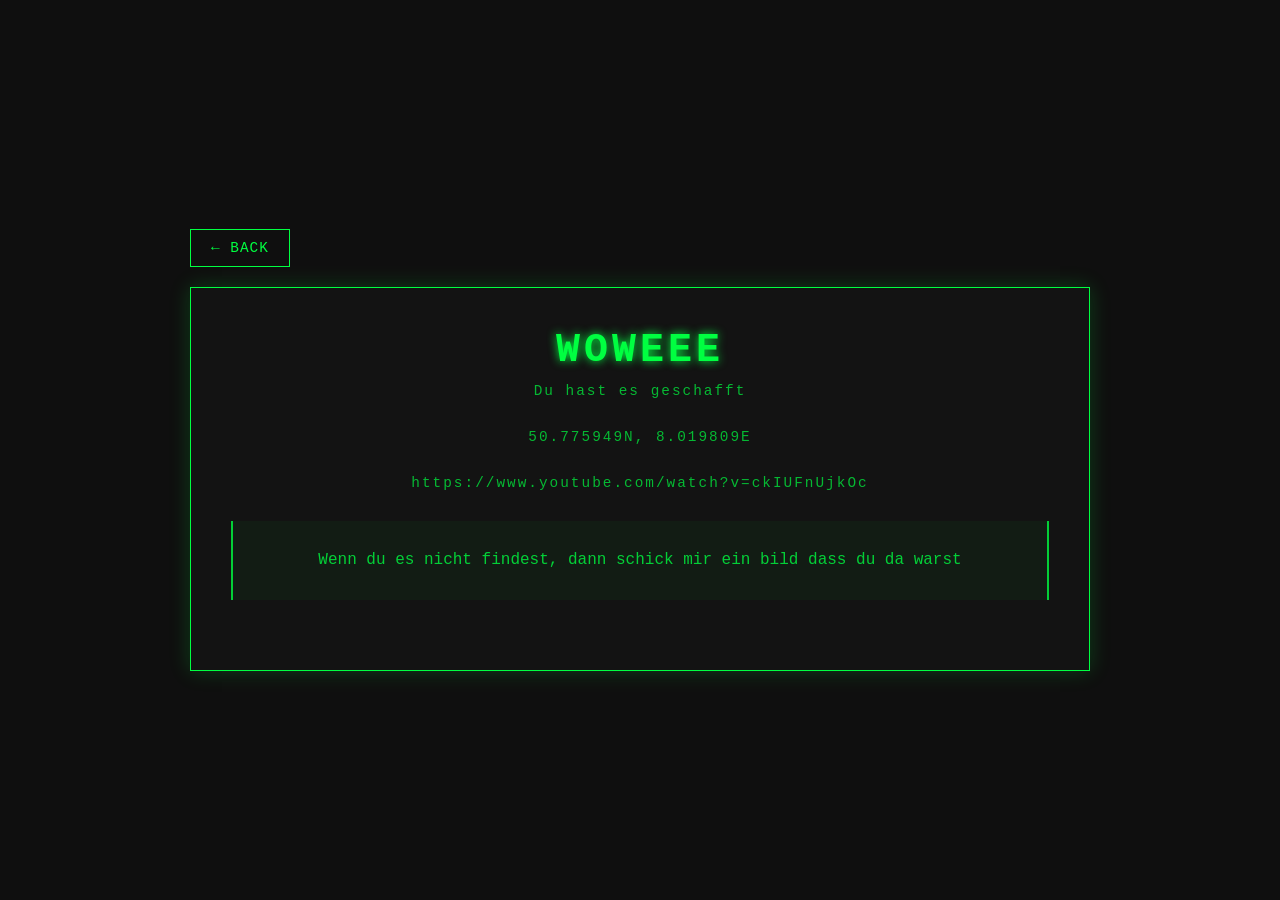
==== chellterra.html @ ba34d82f "Rename Chellterra.html to chellterra.html" ====
<!DOCTYPE html>
<html lang="de">
<head>
    <meta charset="UTF-8">
    <meta name="viewport" content="width=device-width, initial-scale=1.0">
    <title>Shadow - Geheimnis enthüllt</title>
    <link rel="stylesheet" href="secret-styles.css">
</head>
<body>
    <div class="secret-container">
        <a href="index.html" class="back-btn">← BACK</a>
        
        <div class="secret-box">
            <h1 class="secret-title" data-text="SHADOW">Woweee</h1>
            <p class="secret-subtitle">Du hast es geschafft</p>
            <p class="secret-subtitle">50.775949N, 8.019809E</p>
            <p class="secret-subtitle">https://www.youtube.com/watch?v=ckIUFnUjkOc</p>
                <div class="secret-message">
                <p>Wenn du es nicht findest, dann schick mir ein bild dass du da warst </p>            </div>
            
            
        </div>
    </div>
</body>
</html>
---- secret-styles.css ----
* {
    margin: 0;
    padding: 0;
    box-sizing: border-box;
}

body {
    font-family: 'Courier New', 'Consolas', monospace;
    background: #0f0f0f;
    color: #00ff41;
    min-height: 100vh;
    display: flex;
    justify-content: center;
    align-items: center;
    padding: 20px;
}

.secret-container {
    max-width: 900px;
    width: 100%;
    position: relative;
}

.back-btn {
    display: inline-block;
    margin-bottom: 20px;
    color: #00ff41;
    text-decoration: none;
    font-size: 0.9rem;
    padding: 10px 20px;
    border: 1px solid #00ff41;
    border-radius: 0;
    transition: all 0.3s ease;
    background: transparent;
    text-transform: uppercase;
    letter-spacing: 1px;
}

.back-btn:hover {
    background: rgba(0, 255, 65, 0.1);
    box-shadow: 0 0 10px rgba(0, 255, 65, 0.3);
    transform: translateX(-5px);
}

.secret-box {
    background: rgba(20, 20, 20, 0.95);
    border: 1px solid #00ff41;
    border-radius: 0;
    padding: 40px;
    box-shadow: 0 0 20px rgba(0, 255, 65, 0.2);
    animation: reveal 1s ease-out;
}

@keyframes reveal {
    from {
        opacity: 0;
        transform: scale(0.9);
    }
    to {
        opacity: 1;
        transform: scale(1);
    }
}

.secret-title {
    font-size: 2.5rem;
    text-align: center;
    margin-bottom: 10px;
    position: relative;
    color: #00ff41;
    text-shadow: 0 0 10px #00ff41;
    font-family: 'Courier New', monospace;
    letter-spacing: 4px;
    text-transform: uppercase;
}


.secret-subtitle {
    text-align: center;
    font-size: 0.9rem;
    color: #00ff41;
    margin-bottom: 30px;
    letter-spacing: 2px;
    opacity: 0.7;
}

.image-container {
    position: relative;
    width: 100%;
    max-width: 100%;
    margin: 30px 0;
    border-radius: 0;
    overflow: hidden;
    border: 1px solid #00ff41;
    box-shadow: 0 0 15px rgba(0, 255, 65, 0.2);
}

.secret-image {
    width: 100%;
    height: auto;
    display: block;
    filter: brightness(0.6) contrast(1.2) grayscale(0.3);
    transition: all 0.5s ease;
}

.secret-image:hover {
    filter: brightness(0.7) contrast(1.15) grayscale(0.2);
    transform: scale(1.05);
}

.image-overlay {
    position: absolute;
    top: 0;
    left: 0;
    width: 100%;
    height: 100%;
    background: linear-gradient(
        135deg,
        rgba(0, 255, 65, 0.05) 0%,
        transparent 50%,
        rgba(0, 255, 65, 0.05) 100%
    );
    pointer-events: none;
}

.secret-message {
    text-align: center;
    font-size: 1rem;
    line-height: 1.8;
    margin: 30px 0;
    padding: 20px;
    background: rgba(0, 255, 65, 0.05);
    border-left: 2px solid #00ff41;
    border-right: 2px solid #00ff41;
    color: #00ff41;
    opacity: 0.8;
}

.secret-message p {
    margin: 5px 0;
}

.code-display {
    display: flex;
    justify-content: center;
    align-items: center;
    gap: 15px;
    margin-top: 30px;
    padding: 20px;
    background: rgba(0, 255, 65, 0.05);
    border-radius: 0;
    border: 1px solid #00ff41;
}

.code-label {
    color: #00ff41;
    font-size: 0.85rem;
    opacity: 0.7;
    text-transform: uppercase;
    letter-spacing: 1px;
}

.code-value {
    font-size: 1.1rem;
    font-weight: normal;
    color: #00ff41;
    text-transform: uppercase;
    letter-spacing: 3px;
}

@media (max-width: 768px) {
    .secret-box {
        padding: 30px 20px;
    }
    
    .secret-title {
        font-size: 2rem;
    }
    
    .image-container {
        height: 250px;
    }
    
    .secret-message {
        font-size: 1rem;
    }
}
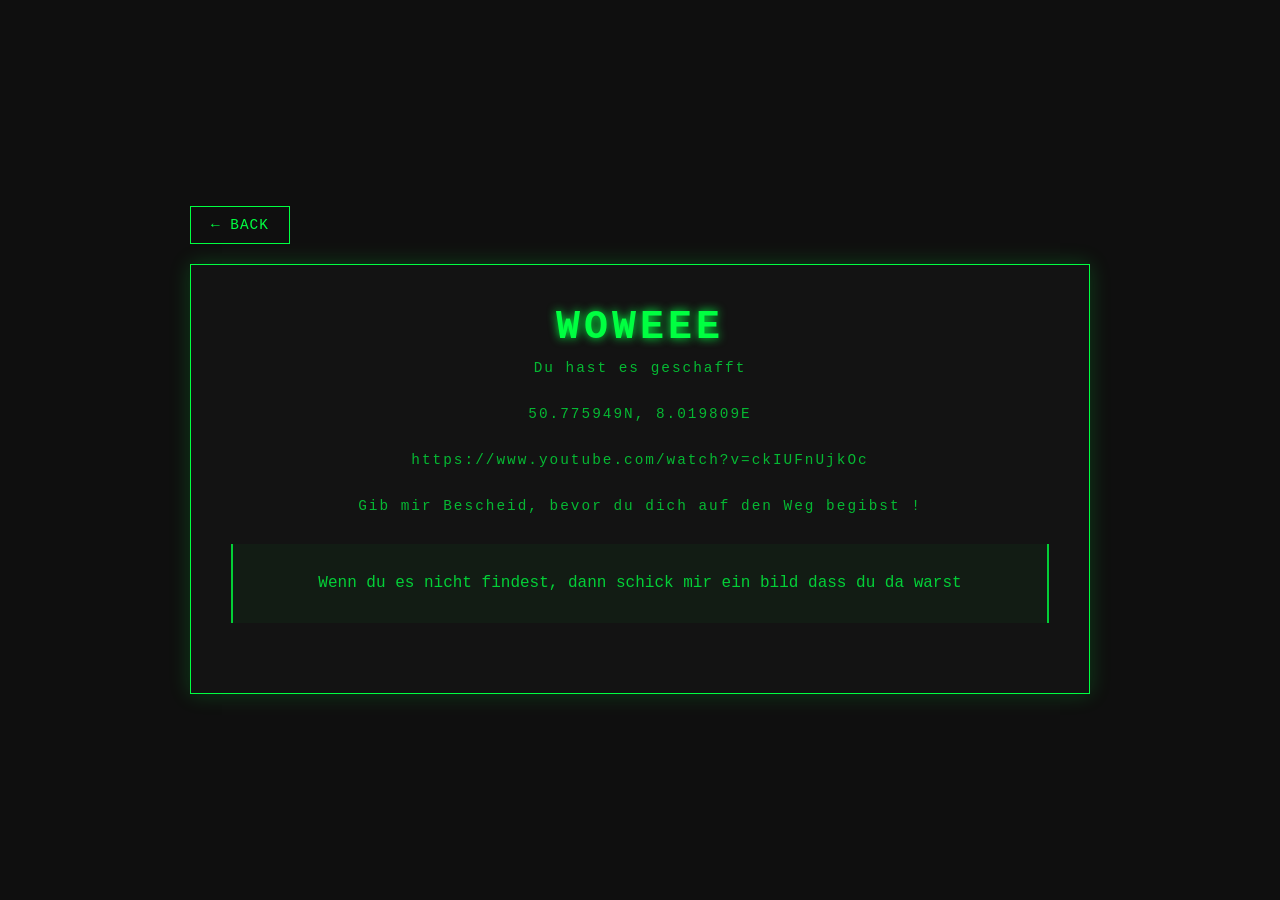
==== commit d54acff8: "Update chellterra.html" ====
--- a/chellterra.html
+++ b/chellterra.html
@@ -15,6 +15,8 @@
             <p class="secret-subtitle">Du hast es geschafft</p>
             <p class="secret-subtitle">50.775949N, 8.019809E</p>
             <p class="secret-subtitle">https://www.youtube.com/watch?v=ckIUFnUjkOc</p>
+
+            <p class="secret-subtitle">Gib mir Bescheid, bevor du dich auf den Weg begibst !</p>
                 <div class="secret-message">
                 <p>Wenn du es nicht findest, dann schick mir ein bild dass du da warst </p>            </div>
             
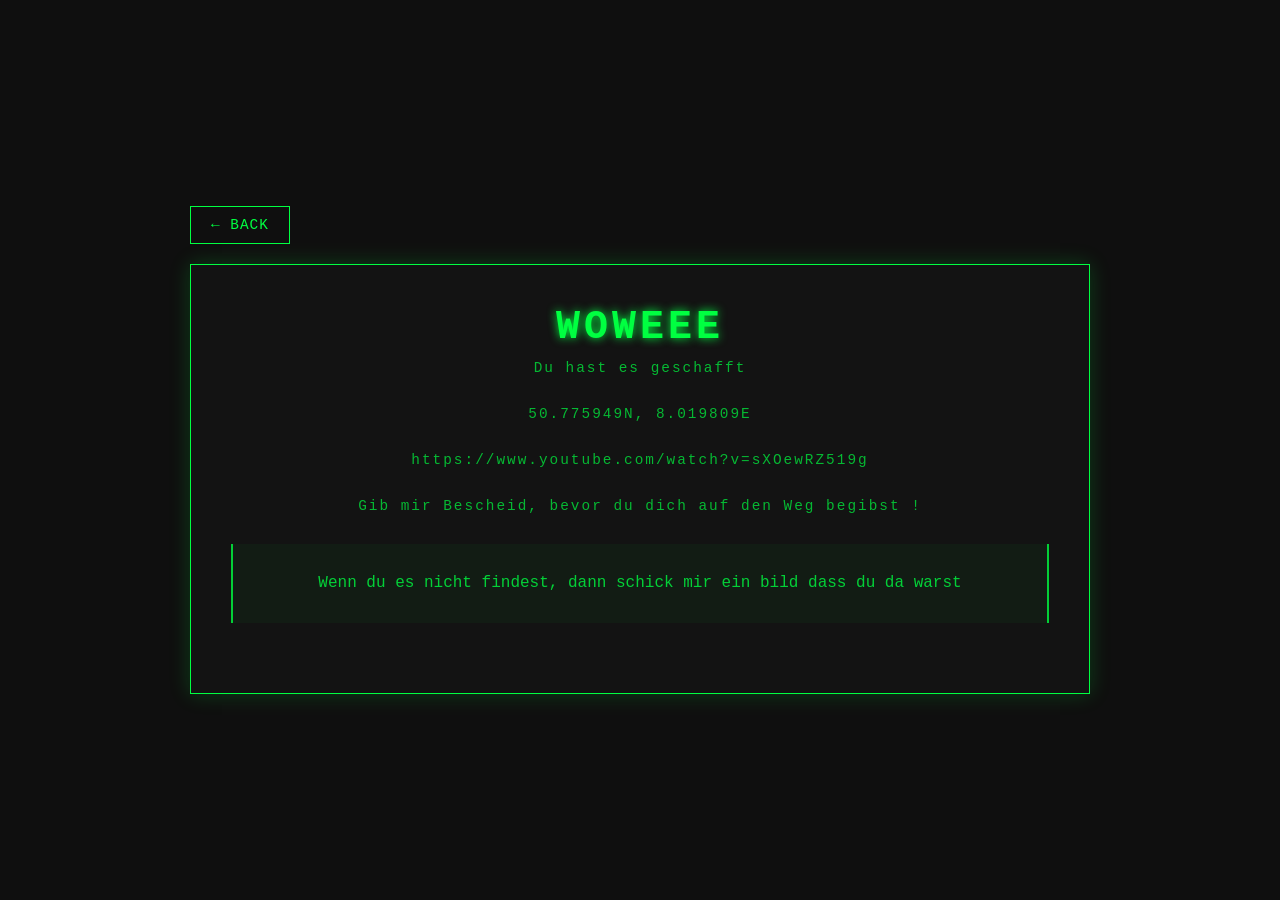
==== commit 8b716962: "Update chellterra.html" ====
--- a/chellterra.html
+++ b/chellterra.html
@@ -14,7 +14,7 @@
             <h1 class="secret-title" data-text="SHADOW">Woweee</h1>
             <p class="secret-subtitle">Du hast es geschafft</p>
             <p class="secret-subtitle">50.775949N, 8.019809E</p>
-            <p class="secret-subtitle">https://www.youtube.com/watch?v=ckIUFnUjkOc</p>
+            <p class="secret-subtitle">https://www.youtube.com/watch?v=sXOewRZ519g</p>
 
             <p class="secret-subtitle">Gib mir Bescheid, bevor du dich auf den Weg begibst !</p>
                 <div class="secret-message">
